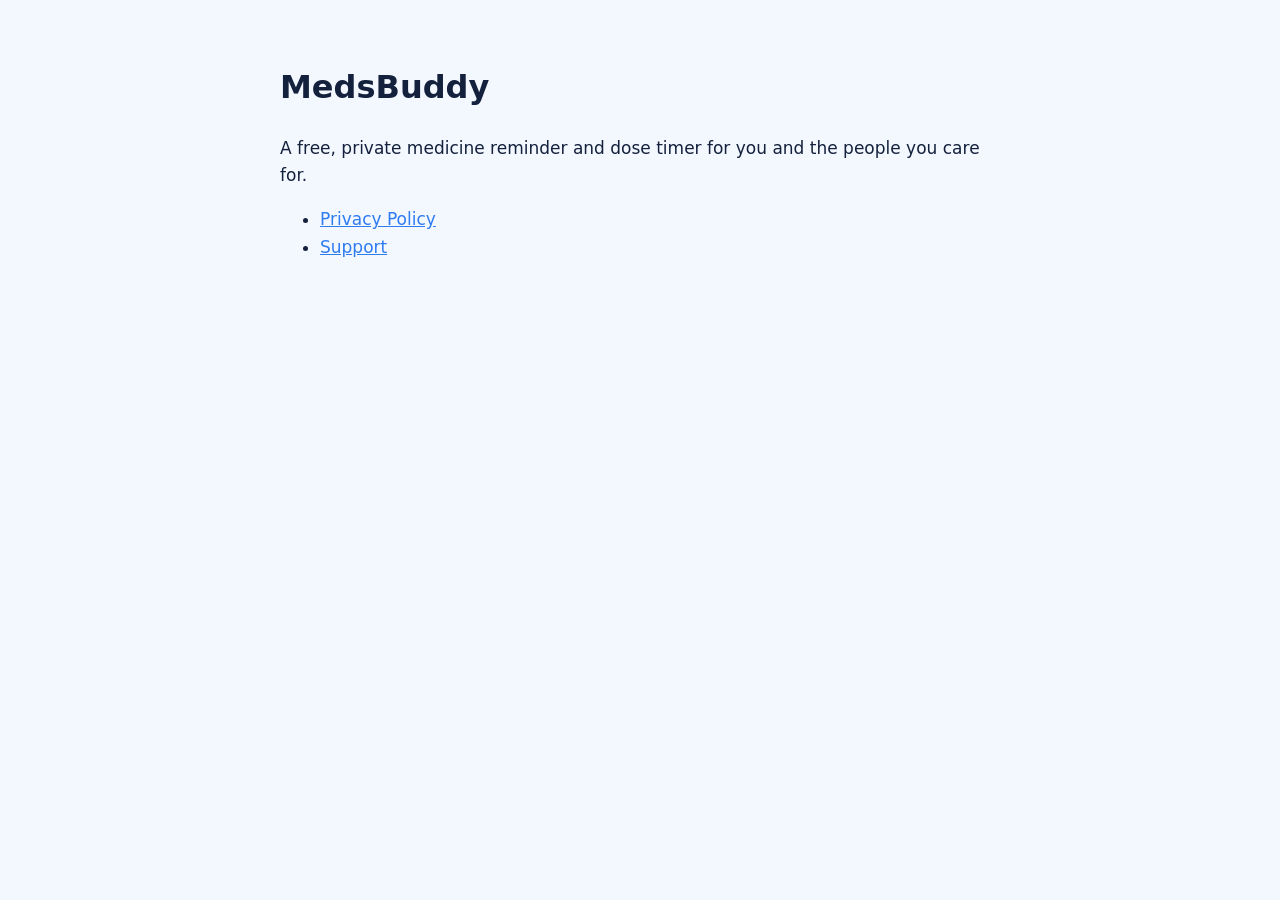
==== index.html @ e802a8ac "MedsBuddy site" ====
<!doctype html><html lang="en"><head><meta charset="utf-8"><meta name="viewport" content="width=device-width,initial-scale=1"><title>MedsBuddy</title><link rel="stylesheet" href="style.css"></head><body>
<h1>MedsBuddy</h1>
<p>A free, private medicine reminder and dose timer for you and the people you care for.</p>
<ul><li><a href="privacy.html">Privacy Policy</a></li><li><a href="support.html">Support</a></li></ul>
</body></html>
---- style.css ----
body{font:17px/1.6 -apple-system,system-ui,sans-serif;max-width:720px;margin:0 auto;padding:24px 20px 60px;color:#14213d;background:#f3f8ff}
h1{font-size:2rem;margin-top:1.2em}h2{margin-top:1.8em;font-size:1.25rem}
a{color:#2f7bf0}.note{background:#fff;border-left:4px solid #ffb703;padding:12px 16px;border-radius:8px}
footer{margin-top:3em;font-size:.9rem;color:#5b6b8c}
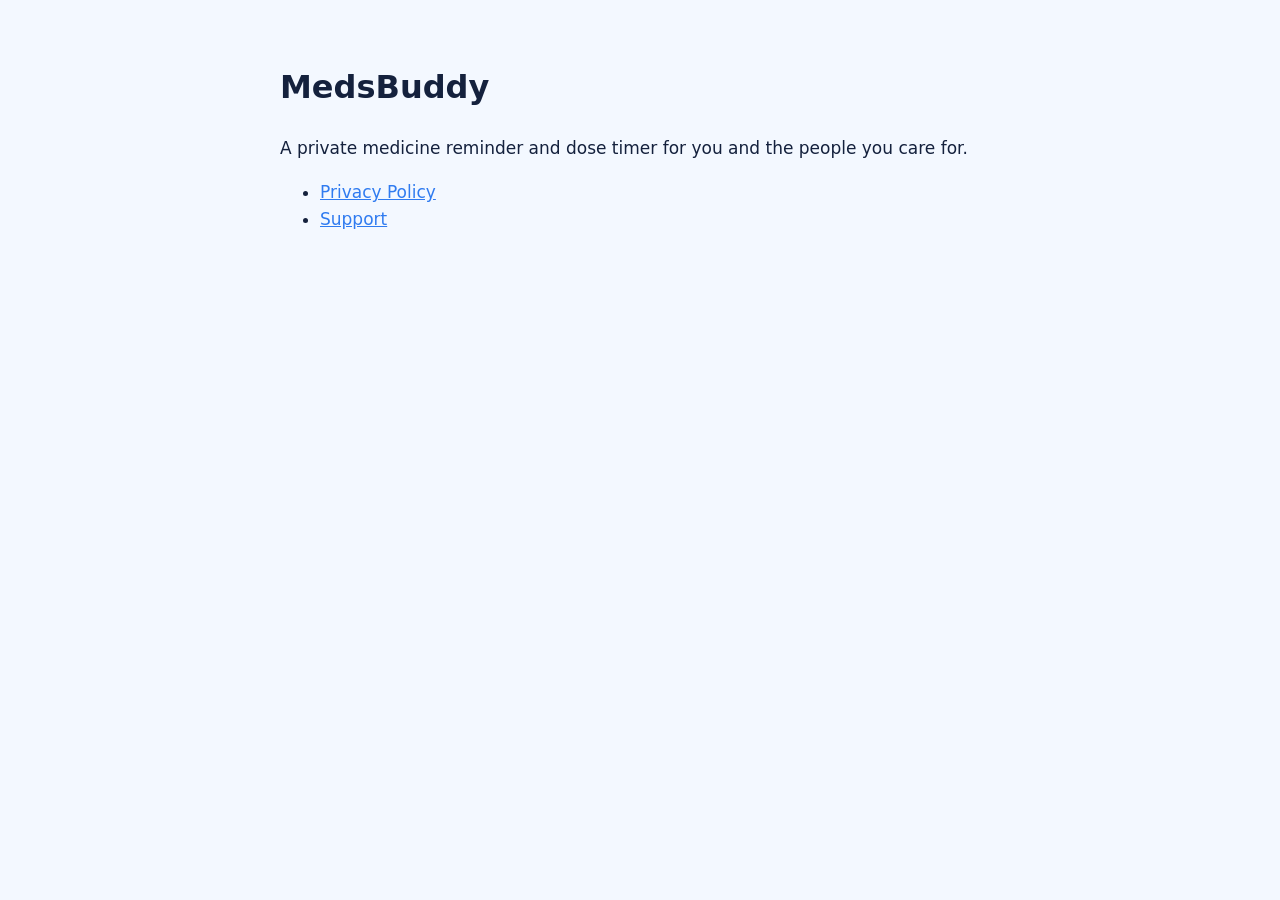
==== commit 8edef3c5: "Home page wording" ====
--- a/index.html
+++ b/index.html
@@ -1,5 +1,5 @@
 <!doctype html><html lang="en"><head><meta charset="utf-8"><meta name="viewport" content="width=device-width,initial-scale=1"><title>MedsBuddy</title><link rel="stylesheet" href="style.css"></head><body>
 <h1>MedsBuddy</h1>
-<p>A free, private medicine reminder and dose timer for you and the people you care for.</p>
+<p>A private medicine reminder and dose timer for you and the people you care for.</p>
 <ul><li><a href="privacy.html">Privacy Policy</a></li><li><a href="support.html">Support</a></li></ul>
 </body></html>
